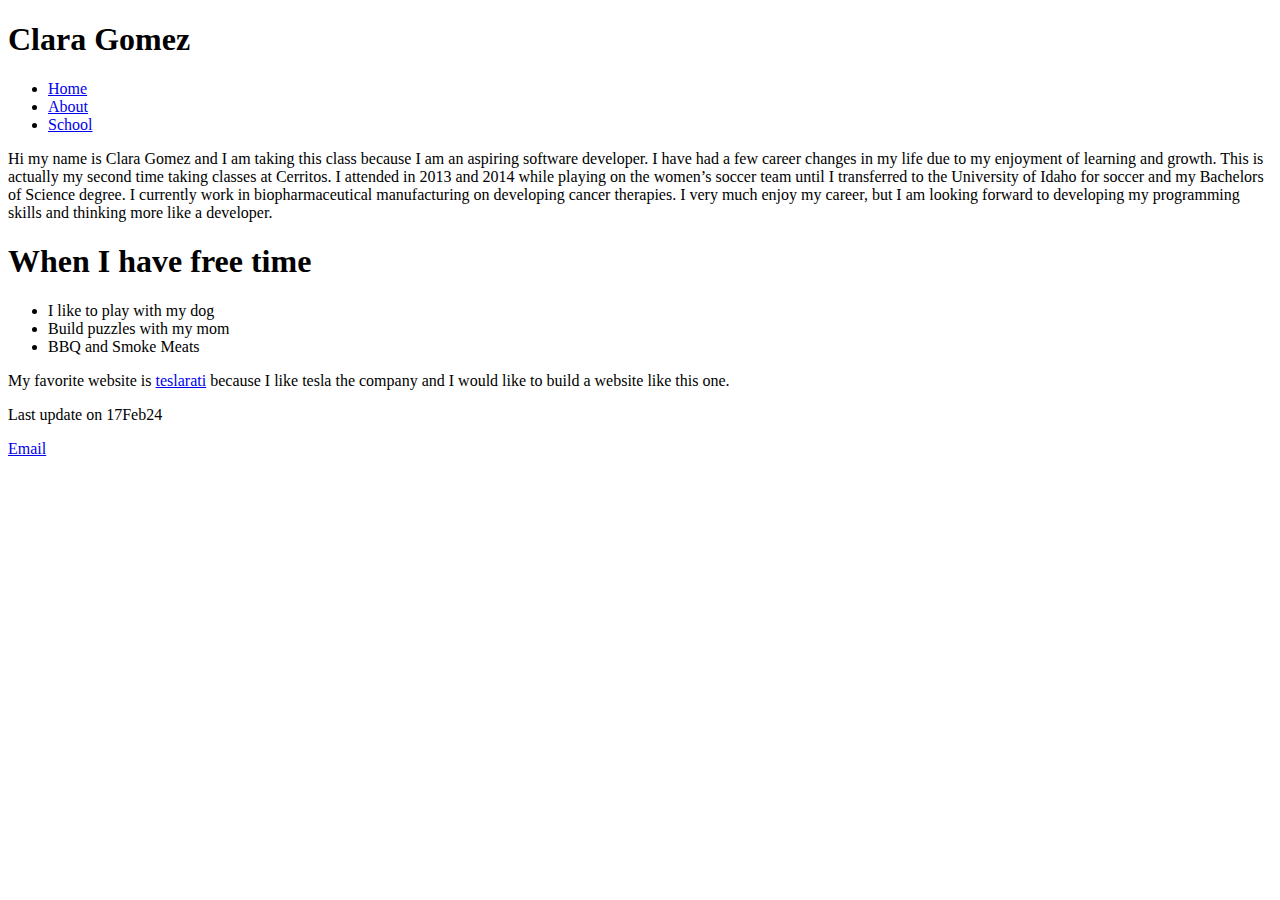
==== index.html @ 179bd067 "Add files via upload" ====
<!DOCTYPE html>
<html lang="en">

<head>
    <meta charset="UTF-8">
    <meta name="viewport" content="width=device-width, initial-scale=1.0">
    <title>My First Webpage!</title>
</head>

<body>
    <h1>Clara Gomez</h1>
    <nav>
        <ul>
            <li><a href="index.html">Home</a></li>
            <li><a href="about.html">About</a></li>
            <li><a href="#">School</a></li>
        </ul>  
    </nav>
    <p>Hi my name is Clara Gomez and I am taking this class 
        because I am an aspiring software developer. I have had 
        a few career changes in my life due to my enjoyment of learning 
        and growth. This is actually my second time taking classes at Cerritos. 
        I attended in 2013 and 2014 while playing on the women’s soccer team 
        until I transferred to the University of Idaho for soccer and my 
        Bachelors of Science degree. I currently work in biopharmaceutical
        manufacturing on developing cancer therapies. I very much enjoy my career,
        but I am looking forward to developing my programming skills 
        and thinking more like a developer. </p>


    <h1>When I have free time</h1>
    <ul>
        <li>I like to play with my dog</li>
        <li>Build puzzles with my mom</li>
        <li>BBQ and Smoke Meats</li>
    </ul>

    <p>My favorite website is <a href="https://www.teslarati.com/">teslarati</a> because I like tesla the company
        and I would like to build a website like this one.</p>

<footer>Last update on 17Feb24
    <p><a href="mailto:claraagomez4@gmail.com"> Email</a></p>
</footer>
</body>
</html>
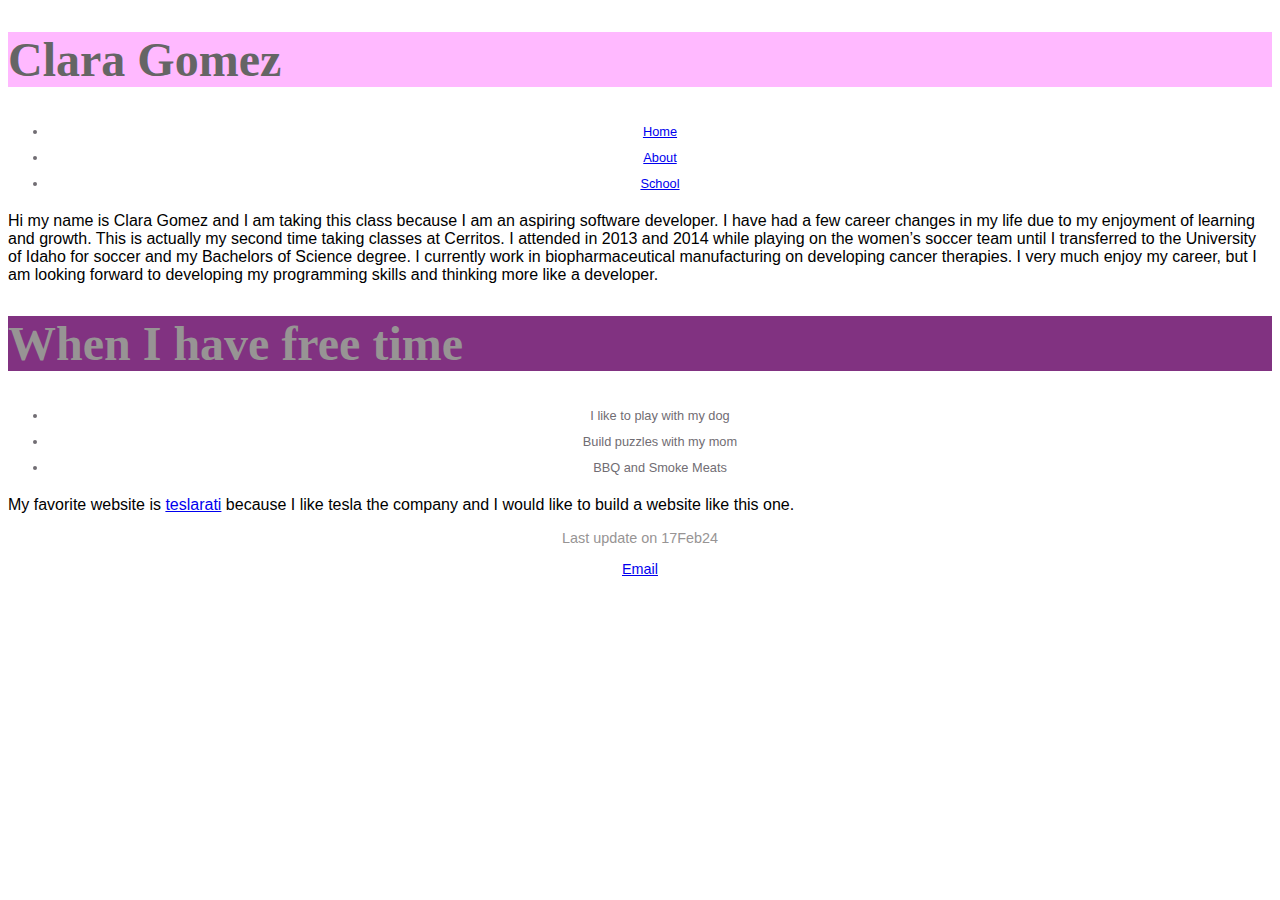
==== commit abb55f5e: "Add files via upload" ====
--- a/index.html
+++ b/index.html
@@ -3,11 +3,14 @@
 
 <head>
     <meta charset="UTF-8">
+    <meta name="keywords" content="Clara, Computer, Science, Soccer, Dog">
     <meta name="viewport" content="width=device-width, initial-scale=1.0">
     <title>My First Webpage!</title>
+    <link href="base.css" rel="stylesheet" />
 </head>
 
 <body>
+    <article class="cg_about">
     <h1>Clara Gomez</h1>
     <nav>
         <ul>
@@ -26,15 +29,17 @@
         manufacturing on developing cancer therapies. I very much enjoy my career,
         but I am looking forward to developing my programming skills 
         and thinking more like a developer. </p>
-
+    </article>
 
     <h1>When I have free time</h1>
+    <nav>
     <ul>
         <li>I like to play with my dog</li>
         <li>Build puzzles with my mom</li>
         <li>BBQ and Smoke Meats</li>
     </ul>
-
+    </nav>
+    
     <p>My favorite website is <a href="https://www.teslarati.com/">teslarati</a> because I like tesla the company
         and I would like to build a website like this one.</p>
 
--- a/base.css
+++ b/base.css
@@ -0,0 +1,36 @@
+@charset "utf-8";
+/* HTML and Body Styles */
+html {
+    background-color: white;
+   }
+body {
+    background-color: white;
+    font-family: Verdana, Geneva, sans-serif;
+    text-align: left;
+   }
+
+h1 {
+    color: rgb(151, 148, 148);
+    background-color: rgb(129, 50, 129);
+    font-family: impact;
+    font-size: 3em;
+}
+
+nav {
+    color: rgb(113, 109, 115);
+    background-color: white;
+    font-size: 0.8em;
+    line-height: 2em;
+    text-align: center;
+   }
+
+article.cg_about h1 {
+    background-color: rgb(255, 185, 255);
+    color: rgb(101, 101, 101);
+   }
+
+footer {
+    color: rgb(151, 148, 148);
+    font-size: 0.9em;
+    text-align: center;
+    }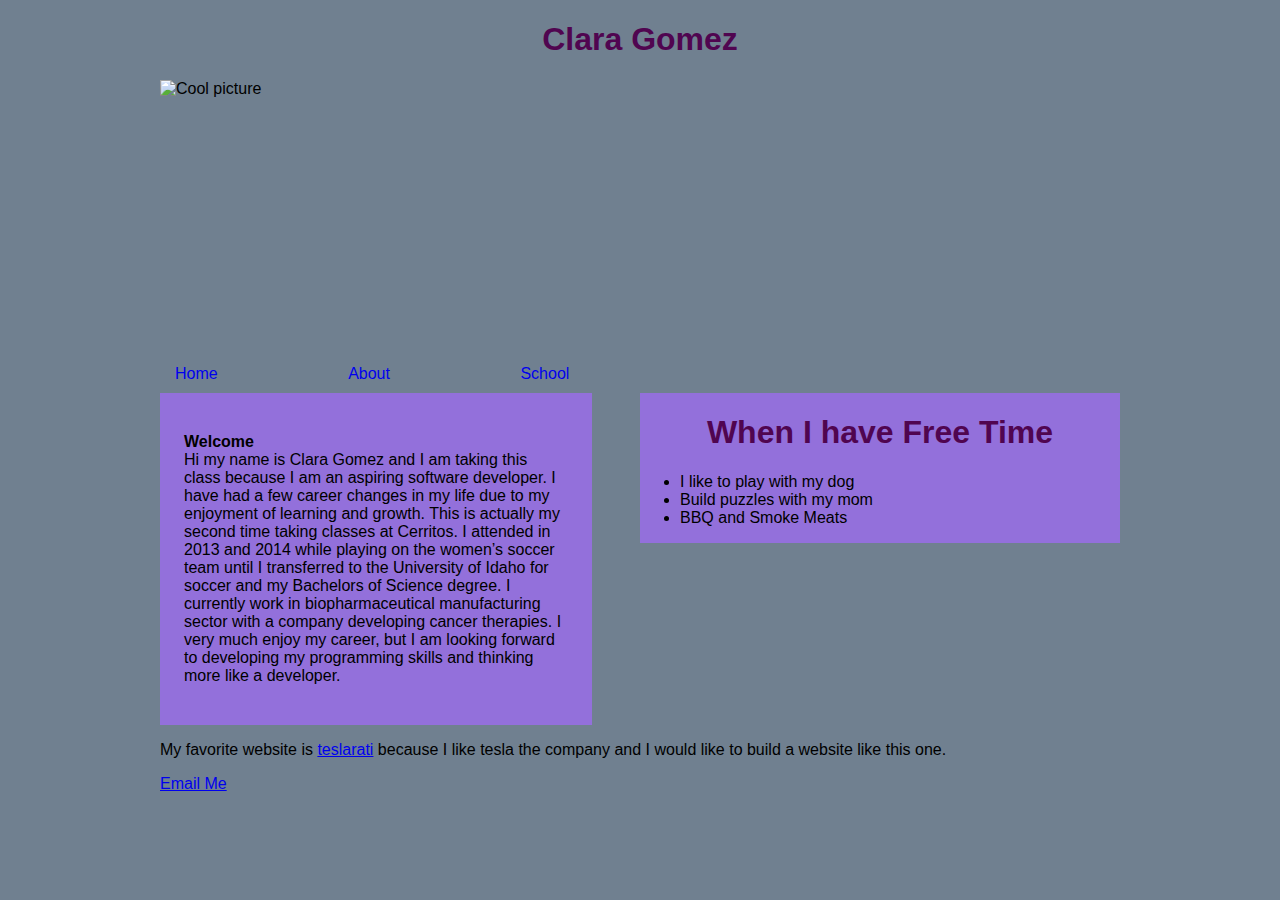
==== commit 83f2f188: "Add files via upload" ====
--- a/index.html
+++ b/index.html
@@ -1,50 +1,64 @@
-<!DOCTYPE html>
-<html lang="en">
-
-<head>
-    <meta charset="UTF-8">
-    <meta name="keywords" content="Clara, Computer, Science, Soccer, Dog">
-    <meta name="viewport" content="width=device-width, initial-scale=1.0">
-    <title>My First Webpage!</title>
-    <link href="base.css" rel="stylesheet" />
-</head>
-
-<body>
-    <article class="cg_about">
-    <h1>Clara Gomez</h1>
-    <nav>
-        <ul>
-            <li><a href="index.html">Home</a></li>
-            <li><a href="about.html">About</a></li>
-            <li><a href="#">School</a></li>
-        </ul>  
-    </nav>
-    <p>Hi my name is Clara Gomez and I am taking this class 
-        because I am an aspiring software developer. I have had 
-        a few career changes in my life due to my enjoyment of learning 
-        and growth. This is actually my second time taking classes at Cerritos. 
-        I attended in 2013 and 2014 while playing on the women’s soccer team 
-        until I transferred to the University of Idaho for soccer and my 
-        Bachelors of Science degree. I currently work in biopharmaceutical
-        manufacturing on developing cancer therapies. I very much enjoy my career,
-        but I am looking forward to developing my programming skills 
-        and thinking more like a developer. </p>
-    </article>
-
-    <h1>When I have free time</h1>
-    <nav>
-    <ul>
-        <li>I like to play with my dog</li>
-        <li>Build puzzles with my mom</li>
-        <li>BBQ and Smoke Meats</li>
-    </ul>
-    </nav>
-    
-    <p>My favorite website is <a href="https://www.teslarati.com/">teslarati</a> because I like tesla the company
-        and I would like to build a website like this one.</p>
-
-<footer>Last update on 17Feb24
-    <p><a href="mailto:claraagomez4@gmail.com"> Email</a></p>
-</footer>
-</body>
+<!DOCTYPE html>
+<html lang="en">
+<head>
+    <meta charset="utf-8">
+    <meta name="keywords" content="school, about, home, dog, programming">
+    <title>My First Webpage</title>
+    <link href="main.css" rel="stylesheet">
+</head>
+
+<body>
+    <h1>Clara Gomez</h1>
+    <header>
+        <img src="common_murres_5940478571.jpg" alt="Cool picture" width="100%" height="275px"/>
+    </header>
+    <nav class="horizontalnavigation">
+        <ul>
+            <li><a href="index.html">Home</a></li>
+            <li><a href="about.html">About</a></li>
+            <li><a href="school.html">School</a></li>
+        </ul>
+    </nav>
+
+    <main>
+        <section id="leftcolumn">
+        <p>
+        <strong>Welcome</strong>
+            <br>
+            Hi my name is Clara Gomez and I am taking this class 
+        because I am an aspiring software developer. I have had 
+        a few career changes in my life due to my enjoyment of learning 
+        and growth. This is actually my second time taking classes at Cerritos. 
+        I attended in 2013 and 2014 while playing on the women’s soccer team 
+        until I transferred to the University of Idaho for soccer and my 
+        Bachelors of Science degree. I currently work in biopharmaceutical
+        manufacturing sector with a company developing cancer therapies. I very much enjoy my career,
+        but I am looking forward to developing my programming skills 
+        and thinking more like a developer.
+        </p>
+        </section>
+        <section id="rightcolumn">
+            <h1>When I have Free Time</h1>
+            <ul>
+                <li>I like to play with my dog</li>
+                <li>Build puzzles with my mom</li>
+                <li>BBQ and Smoke Meats</li>
+            </ul>
+        </section>
+    </main>
+    <footer>
+        <section id="favoritewebsite">
+            <p>My favorite website is <a href="https://www.teslarati.com/">teslarati</a> 
+            because I like tesla the company
+            and I would like to build a website 
+            like this one.</p>
+        </section>
+        <br>
+        <section id="contact">
+        <a href="mailto:claraagomez4@gmail.com">Email Me</a>
+        </section>
+    </footer>
+
+</body>
+
 </html>--- a/main.css
+++ b/main.css
@@ -0,0 +1,78 @@
+@charset "utf-8";
+html {
+    background-color: slategray;
+}
+h1 {
+    color: rgb(80, 5, 80);
+    font-family: Verdana, Geneva, sans-serif;
+    width: 100%;
+    text-align: center;
+}
+body{
+    font-family: Verdana, Geneva, sans-serif;
+    margin-left: auto;
+    margin-right: auto;
+    max-width: 960px;
+    min-width: 640px;
+    width: 95%;
+}
+
+body > header > img {
+    display: block;
+    width: 100%
+}
+
+body > header > nav.horizontalnavigation li {
+    width: 20%;
+}
+
+nav.horizontalnavigation ul {
+    list-style: none;
+    margin: 0;
+    padding: 0;
+
+}
+nav.horizontalnavigation li {
+    display: inline-block;
+    margin-right: 10%;
+}
+
+nav.horizontalnavigation a {
+    display: block;
+    padding: 10px 15px;
+    text-decoration: none;
+}
+
+nav.horizontalnavigation a:hover{
+    background-color: cyan;
+}
+
+section#leftcolumn {
+    background-color: mediumpurple;
+    clear: left;
+    float: left;
+    padding: 1.5em;
+    width: 40%;
+ }
+
+section#rightcolumn {
+    background-color: mediumpurple;
+    display: block;
+    width: 50%;
+    float: right;
+}
+
+footer {
+    clear: both;
+    content:"";
+    display: table;
+}
+
+footer > section#favoritewebsite {
+    float: left;
+    width: 100%
+}
+footer > section#contact a:hover {
+    background-color: cyan;
+    float: clear;
+}
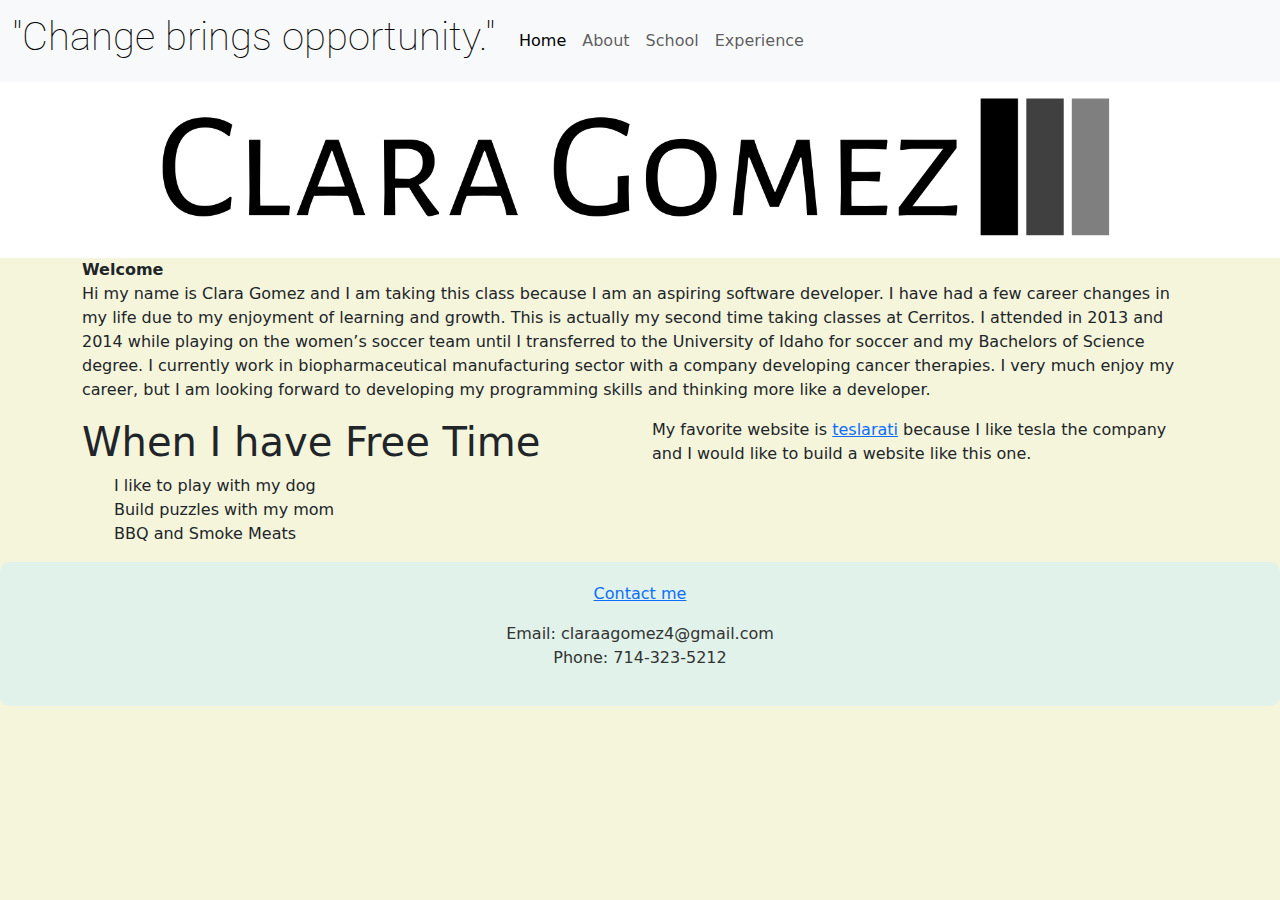
==== commit b3fe5709: "Add files via upload" ====
--- a/index.html
+++ b/index.html
@@ -4,61 +4,96 @@
     <meta charset="utf-8">
     <meta name="keywords" content="school, about, home, dog, programming">
     <title>My First Webpage</title>
-    <link href="main.css" rel="stylesheet">
+    <link href="stylesheet.css" rel="stylesheet">
+    <link href="https://cdn.jsdelivr.net/npm/bootstrap@5.3.3/dist/css/bootstrap.min.css" rel="stylesheet">
+    <link rel="preconnect" href="https://fonts.googleapis.com">
+    <link rel="preconnect" href="https://fonts.gstatic.com" crossorigin>
+    <link href="https://fonts.googleapis.com/css2?family=Roboto:ital,wght@0,100;0,300;0,400;0,500;0,700;0,900;1,100;1,300;1,400;1,500;1,700;1,900&display=swap" rel="stylesheet">
+
 </head>
 
 <body>
-    <h1>Clara Gomez</h1>
+    <nav class="navbar navbar-expand-lg bg-body-tertiary">
+        <div class="container-fluid">
+          <a class="navbar-brand" href="#"><h1 class="roboto-thin">"Change brings opportunity."</h1></a>
+          <button class="navbar-toggler" type="button" data-bs-toggle="collapse" data-bs-target="#navbarNav" aria-controls="navbarNav" aria-expanded="false" aria-label="Toggle navigation">
+            <span class="navbar-toggler-icon"></span>
+          </button>
+          <div class="collapse navbar-collapse" id="navbarNav">
+            <ul class="navbar-nav">
+              <li class="nav-item">
+                <a class="nav-link active" aria-current="page" href="index.html">Home</a>
+              </li>
+              <li class="nav-item">
+                <a class="nav-link" href="about.html">About</a>
+              </li>
+              <li class="nav-item">
+                <a class="nav-link" href="school.html">School</a>
+              </li>
+              <li class="nav-item">
+                <a class="nav-link" href="experience.html">Experience</a>
+              </li>
+            </ul>
+          </div>
+        </div>
+      </nav>
+    
     <header>
-        <img src="common_murres_5940478571.jpg" alt="Cool picture" width="100%" height="275px"/>
+        <img src="clara-gomez.png" class="img-fluid" alt="clara-gomez">
     </header>
-    <nav class="horizontalnavigation">
-        <ul>
-            <li><a href="index.html">Home</a></li>
-            <li><a href="about.html">About</a></li>
-            <li><a href="school.html">School</a></li>
-        </ul>
-    </nav>
 
-    <main>
-        <section id="leftcolumn">
-        <p>
-        <strong>Welcome</strong>
-            <br>
-            Hi my name is Clara Gomez and I am taking this class 
-        because I am an aspiring software developer. I have had 
-        a few career changes in my life due to my enjoyment of learning 
-        and growth. This is actually my second time taking classes at Cerritos. 
-        I attended in 2013 and 2014 while playing on the women’s soccer team 
-        until I transferred to the University of Idaho for soccer and my 
-        Bachelors of Science degree. I currently work in biopharmaceutical
-        manufacturing sector with a company developing cancer therapies. I very much enjoy my career,
-        but I am looking forward to developing my programming skills 
-        and thinking more like a developer.
-        </p>
-        </section>
-        <section id="rightcolumn">
+    <div class="container">
+        <div class="row">
+          <div class="col">
+            <p>
+                <strong>Welcome</strong>
+                    <br>
+                    Hi my name is Clara Gomez and I am taking this class 
+                because I am an aspiring software developer. I have had 
+                a few career changes in my life due to my enjoyment of learning 
+                and growth. This is actually my second time taking classes at Cerritos. 
+                I attended in 2013 and 2014 while playing on the women’s soccer team 
+                until I transferred to the University of Idaho for soccer and my 
+                Bachelors of Science degree. I currently work in biopharmaceutical
+                manufacturing sector with a company developing cancer therapies. I very much enjoy my career,
+                but I am looking forward to developing my programming skills 
+                and thinking more like a developer.
+                </p>
+          </div>
+        </div>
+    </div>
+        <div class="container">
+            <div class="row">
+                <div class="col">
             <h1>When I have Free Time</h1>
             <ul>
                 <li>I like to play with my dog</li>
                 <li>Build puzzles with my mom</li>
                 <li>BBQ and Smoke Meats</li>
             </ul>
-        </section>
-    </main>
-    <footer>
-        <section id="favoritewebsite">
-            <p>My favorite website is <a href="https://www.teslarati.com/">teslarati</a> 
-            because I like tesla the company
-            and I would like to build a website 
-            like this one.</p>
-        </section>
-        <br>
-        <section id="contact">
-        <a href="mailto:claraagomez4@gmail.com">Email Me</a>
-        </section>
+                </div>
+                <div class="col">
+                <p>My favorite website is <a href="https://www.teslarati.com/">teslarati</a> 
+                because I like tesla the company
+                and I would like to build a website 
+                like this one.</p>
+                </div>
+            </div>
+        </div>
+    
+    <footer class="footer">
+        <div class="container">
+            <div class="footer-content">
+                <p><a href="mailto:claraagomez4@gmail.com">Contact me</a></p>
+                <ul>
+                    <li>Email: claraagomez4@gmail.com</li>
+                    <li>Phone: 714-323-5212</li>
+                </ul>
+            </div>
+        </div>
     </footer>
-
+    
+    
 </body>
 
 </html>--- a/stylesheet.css
+++ b/stylesheet.css
@@ -0,0 +1,29 @@
+@charset "utf-8";
+
+.roboto-thin {
+    font-family: "Roboto", sans-serif;
+    font-weight: 100;
+    font-style: normal;
+  }
+
+  .footer {
+    background-color: #E0F2E9;
+    color: #333;
+    text-align: center;
+    padding: 20px;
+    border-radius: 10px;
+}
+
+.footer-content ul {
+    list-style: none;
+    padding: 0;
+}
+
+body {
+    background-color: beige !important;
+}
+
+ul {
+    list-style-type: none;
+}
+
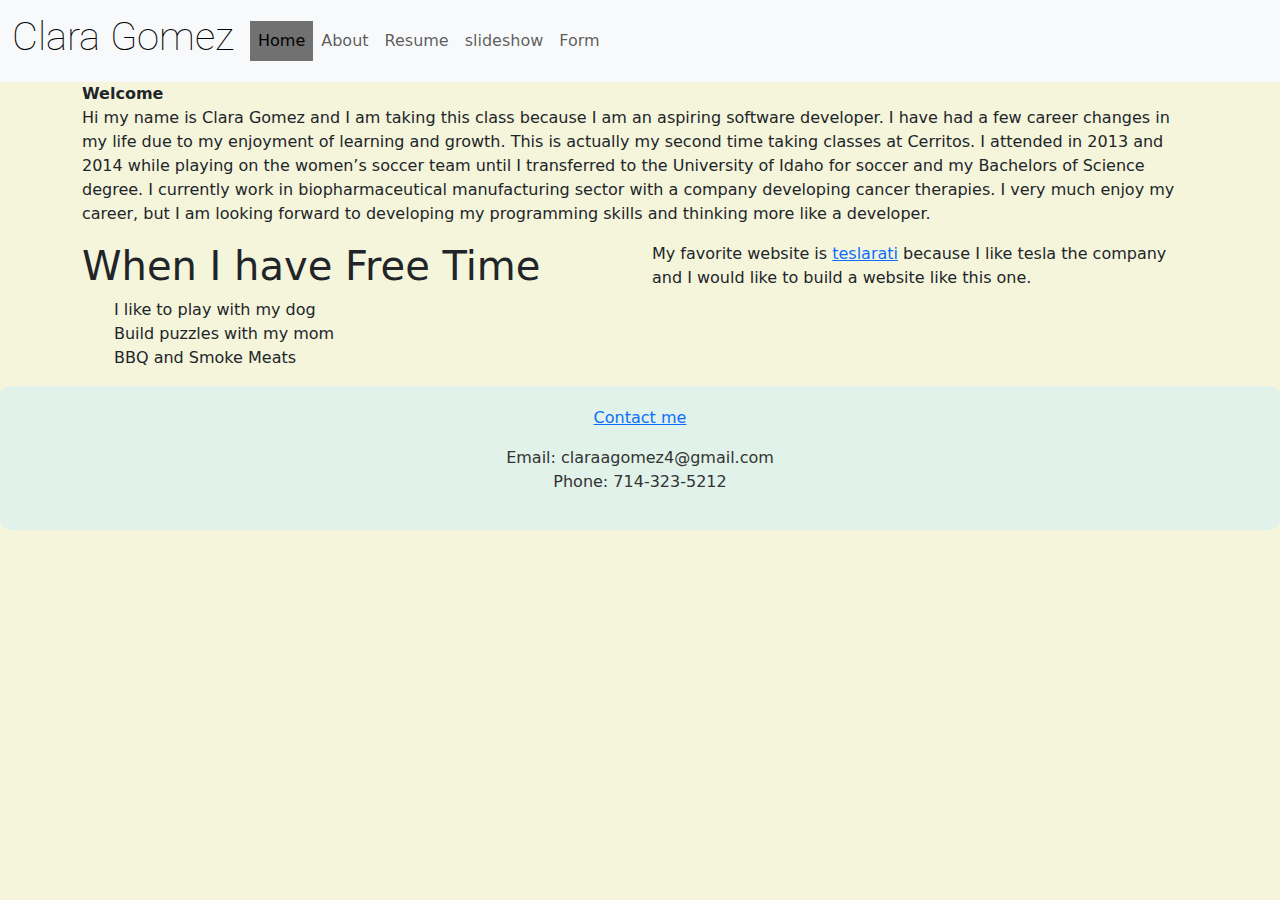
==== commit 8ffc5800: "Add files via upload" ====
--- a/index.html
+++ b/index.html
@@ -4,18 +4,18 @@
     <meta charset="utf-8">
     <meta name="keywords" content="school, about, home, dog, programming">
     <title>My First Webpage</title>
-    <link href="stylesheet.css" rel="stylesheet">
     <link href="https://cdn.jsdelivr.net/npm/bootstrap@5.3.3/dist/css/bootstrap.min.css" rel="stylesheet">
     <link rel="preconnect" href="https://fonts.googleapis.com">
     <link rel="preconnect" href="https://fonts.gstatic.com" crossorigin>
     <link href="https://fonts.googleapis.com/css2?family=Roboto:ital,wght@0,100;0,300;0,400;0,500;0,700;0,900;1,100;1,300;1,400;1,500;1,700;1,900&display=swap" rel="stylesheet">
+    <link href="stylesheet.css" rel="stylesheet">
 
 </head>
 
 <body>
     <nav class="navbar navbar-expand-lg bg-body-tertiary">
         <div class="container-fluid">
-          <a class="navbar-brand" href="#"><h1 class="roboto-thin">"Change brings opportunity."</h1></a>
+          <a class="navbar-brand" href="#"><h1 class="roboto-thin">Clara Gomez</h1></a>
           <button class="navbar-toggler" type="button" data-bs-toggle="collapse" data-bs-target="#navbarNav" aria-controls="navbarNav" aria-expanded="false" aria-label="Toggle navigation">
             <span class="navbar-toggler-icon"></span>
           </button>
@@ -25,13 +25,16 @@
                 <a class="nav-link active" aria-current="page" href="index.html">Home</a>
               </li>
               <li class="nav-item">
-                <a class="nav-link" href="about.html">About</a>
+                <a class="nav-link" href="bio.html">About</a>
               </li>
               <li class="nav-item">
-                <a class="nav-link" href="school.html">School</a>
+                <a class="nav-link" href="resume.html">Resume</a>
               </li>
               <li class="nav-item">
-                <a class="nav-link" href="experience.html">Experience</a>
+                <a class="nav-link" href="slideshow.html">slideshow</a>
+              </li>
+              <li class="nav-item">
+                <a class="nav-link" href="contact.html">Form</a>
               </li>
             </ul>
           </div>
@@ -39,7 +42,7 @@
       </nav>
     
     <header>
-        <img src="clara-gomez.png" class="img-fluid" alt="clara-gomez">
+        
     </header>
 
     <div class="container">
--- a/stylesheet.css
+++ b/stylesheet.css
@@ -1,4 +1,92 @@
 @charset "utf-8";
+
+* {box-sizing:border-box}
+
+/* Slideshow container */
+.slideshow-container {
+  max-width: 1000px;
+  position: relative;
+  margin: auto;
+}
+
+/* Hide the images by default */
+.mySlides {
+  display: none;
+}
+
+/* Next & previous buttons */
+.prev, .next {
+  cursor: pointer;
+  position: absolute;
+  top: 50%;
+  width: auto;
+  margin-top: -22px;
+  padding: 16px;
+  color: white;
+  font-weight: bold;
+  font-size: 18px;
+  transition: 0.6s ease;
+  border-radius: 0 3px 3px 0;
+  user-select: none;
+}
+
+/* Position the "next button" to the right */
+.next {
+  right: 0;
+  border-radius: 3px 0 0 3px;
+}
+
+/* On hover, add a black background color with a little bit see-through */
+.prev:hover, .next:hover {
+  background-color: rgba(0,0,0,0.8);
+}
+
+/* Caption text */
+.text {
+  color: #f2f2f2;
+  font-size: 15px;
+  padding: 8px 12px;
+  position: absolute;
+  bottom: 8px;
+  width: 100%;
+  text-align: center;
+}
+
+/* Number text (1/3 etc) */
+.numbertext {
+  color: #f2f2f2;
+  font-size: 12px;
+  padding: 8px 12px;
+  position: absolute;
+  top: 0;
+}
+
+/* The dots/bullets/indicators */
+.dot {
+  cursor: pointer;
+  height: 15px;
+  width: 15px;
+  margin: 0 2px;
+  background-color: #bbb;
+  border-radius: 50%;
+  display: inline-block;
+  transition: background-color 0.6s ease;
+}
+
+.active, .dot:hover {
+  background-color: #717171;
+}
+
+/* Fading animation */
+.fade {
+  animation-name: fade;
+  animation-duration: 5s;
+}
+
+@keyframes fade {
+  from {opacity: .4}
+  to {opacity: 1}
+}
 
 .roboto-thin {
     font-family: "Roboto", sans-serif;
